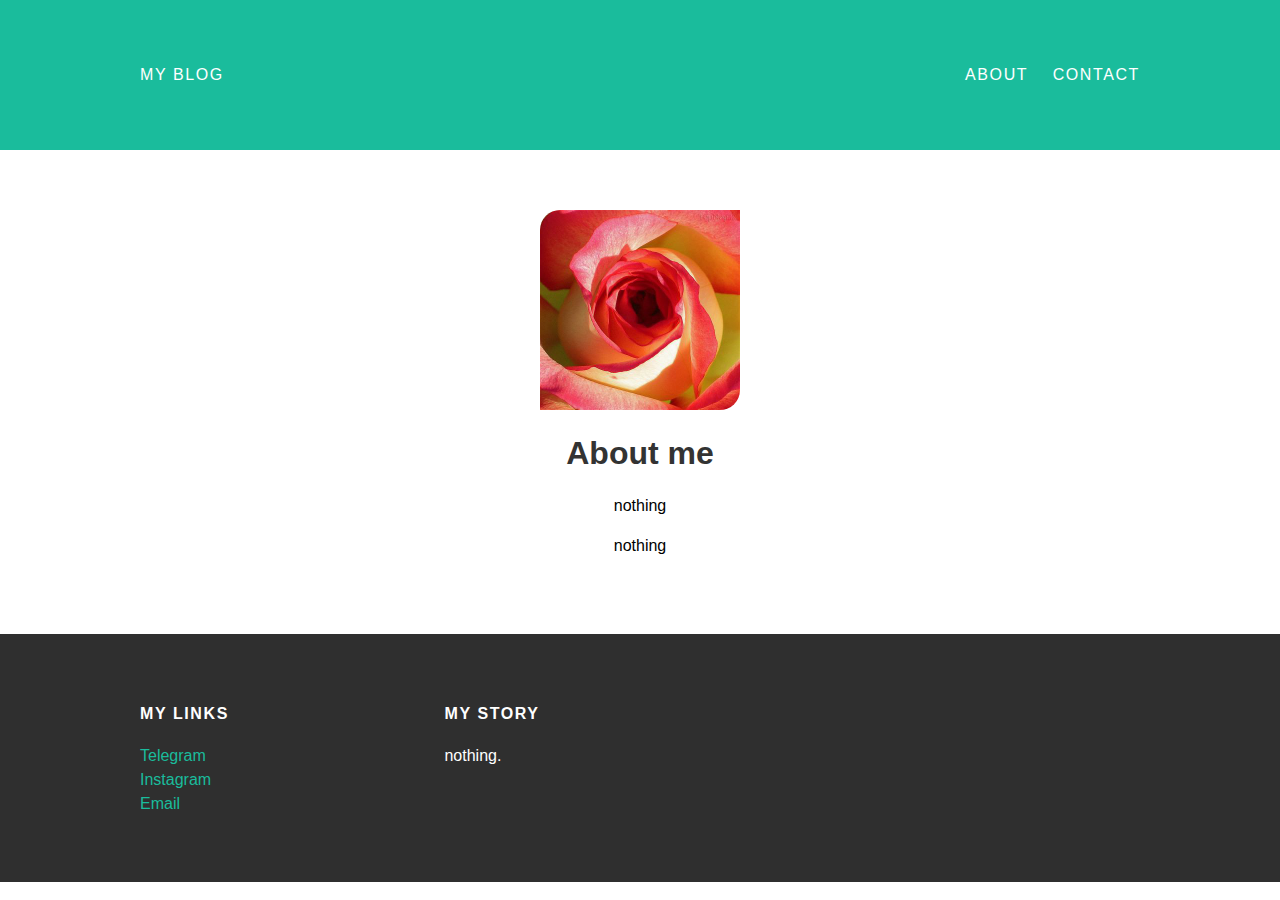
==== about.html @ e9d140cb "Add files via upload" ====
<!DOCTYPE html>
<html>
<head>
  <title>My blog</title>
  <link rel="stylesheet" type="text/css" href="styles.css">
</head>
<body>
<div id="header">
  <div class="container">
    <a id="header-nav"></a>
    <a href="index.html">My Blog</a>
    <ul id="header-nav">
      <li><a href="about.html">About</a></li>
      <li><a href="mailto:dorsahs80@yahoo.com">Contact</a></li>
    </ul>
  </div>
</div>
  <div id="content">
  <div class="container">
    <div class="about">
      <div class="about-author">
        <img src="flower.jpg">
      </div>
      <h1 class="about-title">About me</h1>
      <div class="about-content">
        <p>nothing</p>
        <p>nothing</p>
      </div> <!-- about-content -->
    </div> <!-- about -->
  </div> <!-- container -->
</div> <!-- content -->
  <div id="footer">
  <div class="container">
  <div class="column">
    <h4>My Links</h4>
    <p><a href="https://www.telegram.com/dori_h">Telegram</a>
      <br>
      <a href="https://www.instagram.com/dor__hs">Instagram</a>
      <br>
      <a href="mailto:dorsahs80@yahoo.com">Email</a>
    </p>
  </div>
  <div class="column">
    <h4>My Story</h4>
    <p>nothing.</p>
  </div>
</div>
</div>
</body>
</html>
---- styles.css ----
body{
  color:555;
  margin: 0;
  font-family: "Montserrat", sans-serif;
}

/*header*/
#header{
  background-color: #1abc9c;
  height: 150px;
  line-height: 150px;
}
#header-title{
  display: block;
  float: left;
  font-size: 20px;
  font-weight: bold;
}
#header-nav{
  display: block;
  float: right;
  margin-top: 0;
}
#header-nav li {
display: inline;
padding-left: 20px;
}
.container{
  max-width: 1000px;
  margin: 0 auto;
}
#header a{
  color: white;
  text-decoration: none;
  text-transform: uppercase;
  letter-spacing: 0.1em;
}
#header a:hover{
  color: #222;
}
/*footer*/
#footer {
  background-color: #2f2f2f;
  padding: 50px 0;
}
.column {
  min-width: 300px;
  display: inline-block;
  vertical-align: top;
}
#footer h4{
  color: white;
  text-transform: uppercase;
  letter-spacing: 0.1em;
}
#footer p {
  color: white;
}
a {
  color: #1abc9c;
  text-decoration: none;
}
a:hover {
  color: #F6A623;
}
/*content*/
.post{
  max-width: 800px;
  margin: 0 auto;
  padding: 60px 0;
}
.post-author img{
  width: 50px;
  height: 50px;
  vertical-align: middle;
  border-radius: 25px;
}
.post-author span{
  margin-left: 16px;
}
.post-date {
  color: #D2D2D2;
  font-size: 14px;
  font-weight: bold;
  text-transform: uppercase;
  letter-spacing: 0.1em;
}
h1, h2, h3, h4 {
  color: #333;
}
p {
  line-height: 1.5;
}
/*about*/
.post , .about {
  max-width: 800px;
  margin: 0 auto;
  padding: 60px 0;
}
.about-author img{
  width: 200px;
  height: 200px;
  border-radius: 20px 0 20px 0;
}
.about{
  text-align: center;
}
.post-container:nth-child(even) {
  background-color: red;
}
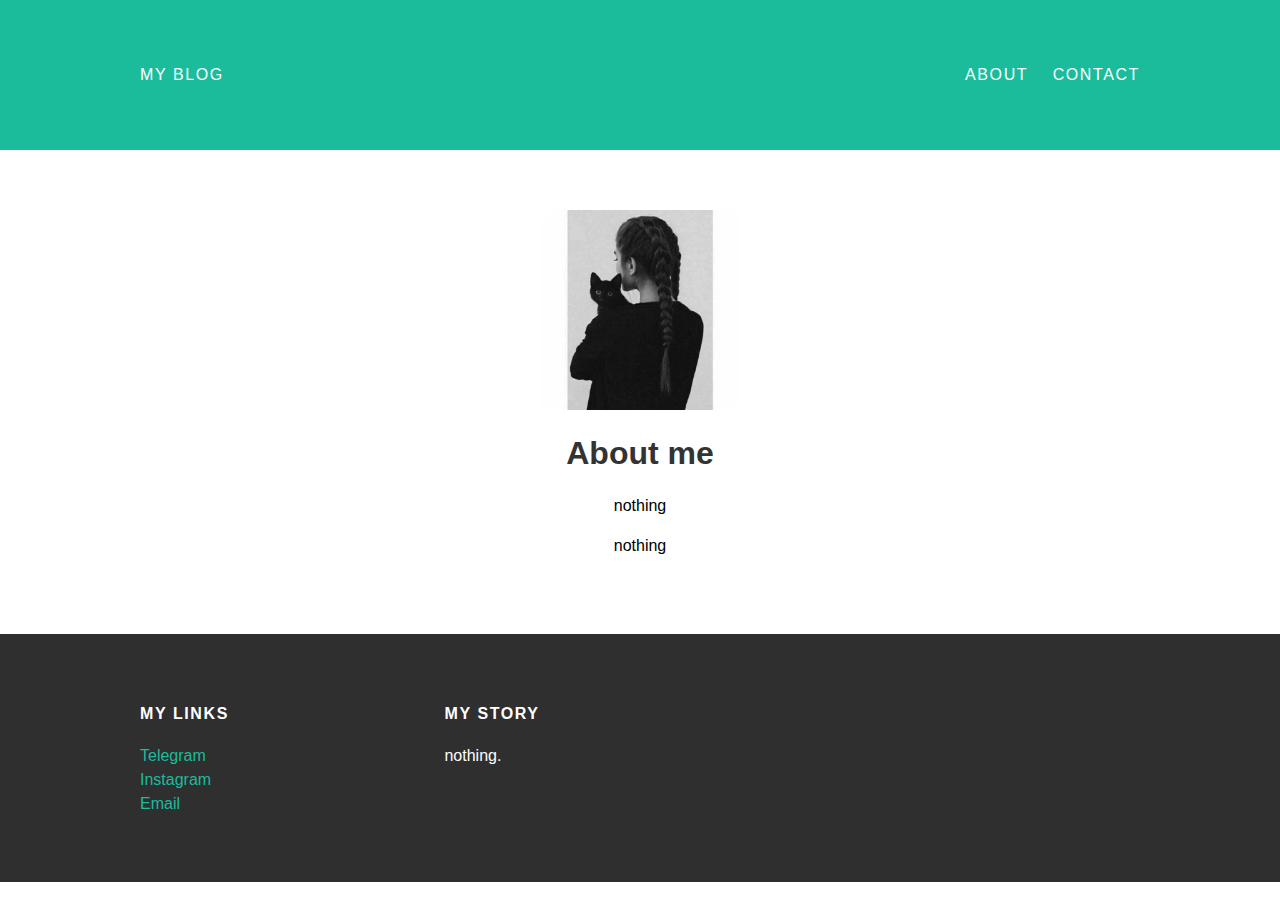
==== commit 04e10a66: "Update about.html" ====
--- a/about.html
+++ b/about.html
@@ -19,7 +19,7 @@
   <div class="container">
     <div class="about">
       <div class="about-author">
-        <img src="flower.jpg">
+        <img src="mee.jpg">
       </div>
       <h1 class="about-title">About me</h1>
       <div class="about-content">
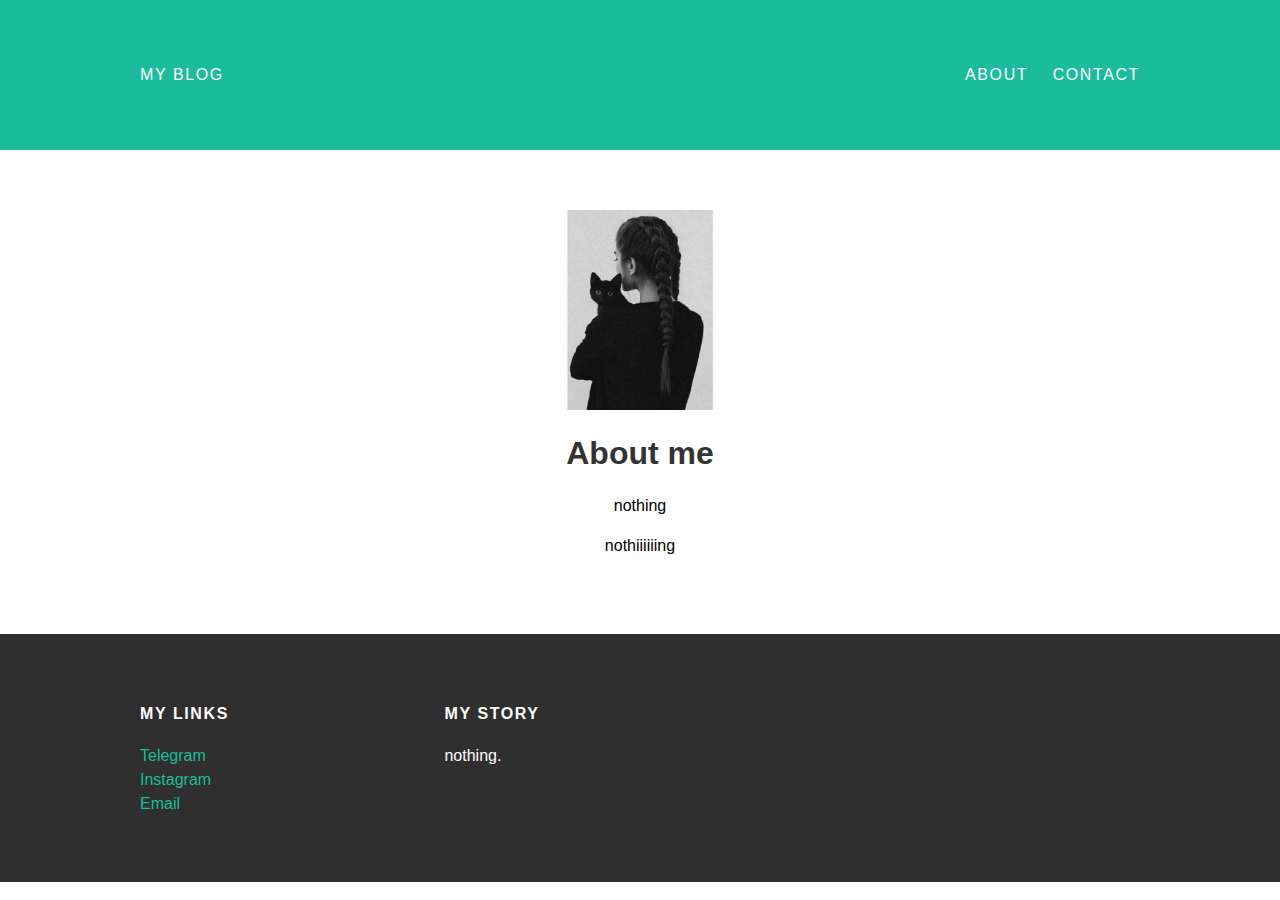
==== commit 814b2347: "Update about.html" ====
--- a/about.html
+++ b/about.html
@@ -24,7 +24,7 @@
       <h1 class="about-title">About me</h1>
       <div class="about-content">
         <p>nothing</p>
-        <p>nothing</p>
+        <p>nothiiiiiing</p>
       </div> <!-- about-content -->
     </div> <!-- about -->
   </div> <!-- container -->
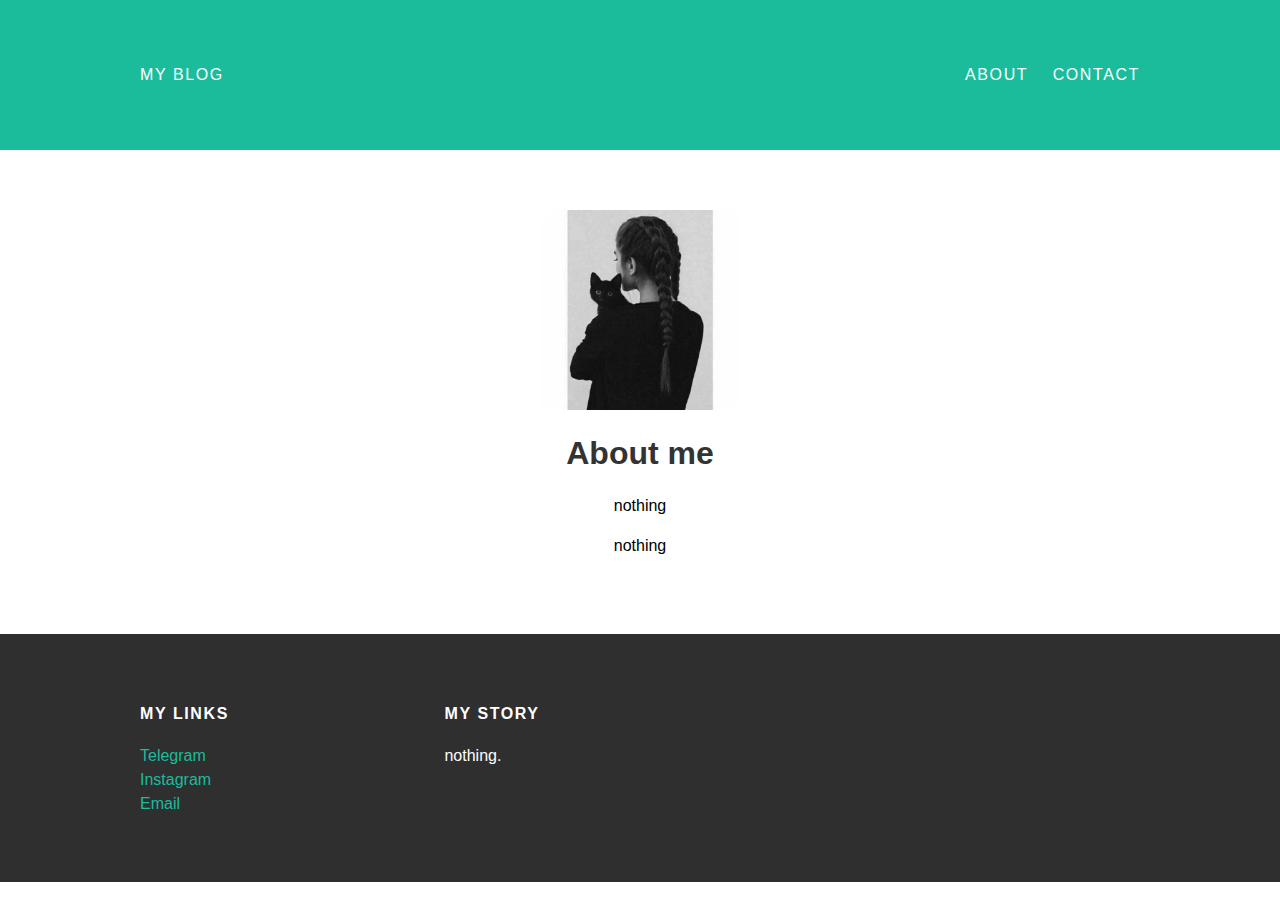
==== commit d3c2cfa9: "Update about.html" ====
--- a/about.html
+++ b/about.html
@@ -24,7 +24,7 @@
       <h1 class="about-title">About me</h1>
       <div class="about-content">
         <p>nothing</p>
-        <p>nothiiiiiing</p>
+        <p>nothing</p>
       </div> <!-- about-content -->
     </div> <!-- about -->
   </div> <!-- container -->
